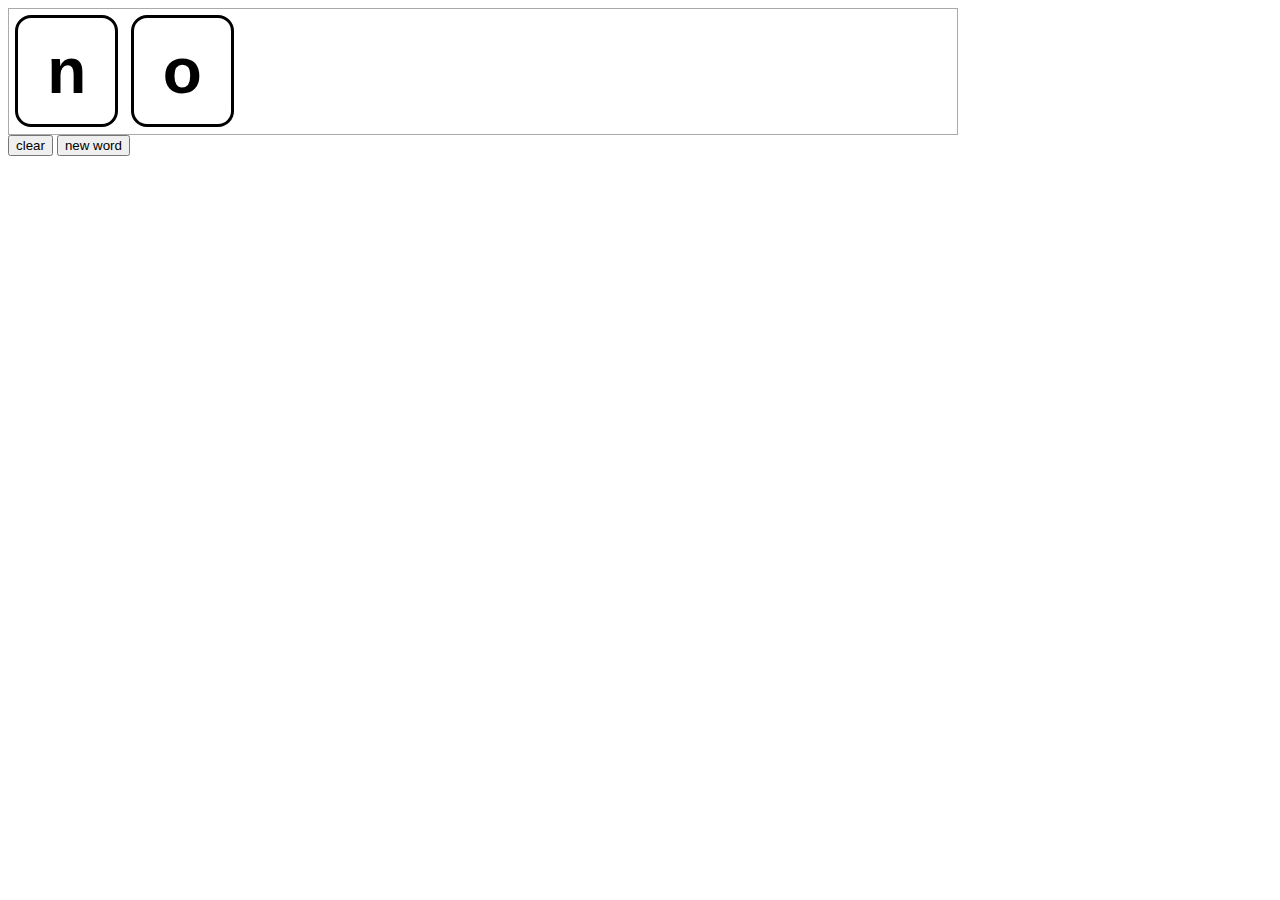
==== index.html @ a99ab145 "initial commit" ====
<!DOCTYPE html> 
<html lang="en">
	<head>
		<title>bejumble</title>
		<script src="lib/mootools-core-1.3-full-compat.js"></script>
		<script src="lib/mootools-more.js"></script>		
		<script src="lib/bejumble-core.js"></script>
		<link href="css/bejumble.css" rel="stylesheet" type="text/css">
		<script type="text/javascript">
			var bejumbler;
			window.addEvent('domready', function(){
				bejumbler = new Bejumble($('wordContainer'));
				bejumbler.newWord("test");
			});
		
		
		</script>
	</head>
	<body>
		<ul id="wordContainer" class="word">
			<li class="letter">P</li>
			<li class="letter">L</li>
			<li class="letter">A</li>
			<li class="letter">N</li>
			<li class="letter">T</li>
			<li class="clear"/>
			
		</ul>
		<button onclick="doclear();">clear</button>
		<button onclick="newWord();">new word</button>
	</body> 
</html>
---- css/bejumble.css ----
{
	margin:0;
	padding:0;
}
.word{
	text-align:center;
	width:75%;
	font-size: 4em;
	font-family: Century Gothic, sans-serif;
	font-weight:bolder;
	list-style-type:none;
	padding: 0em;
	border:1px solid #aaa;
	margin:0;
}
.word .letter{
	float:left;
	border:3px solid black;
	padding:.25em .45em;
	margin:.1em;
	border-radius: .25em;
}

.clear{
	clear:both;
}
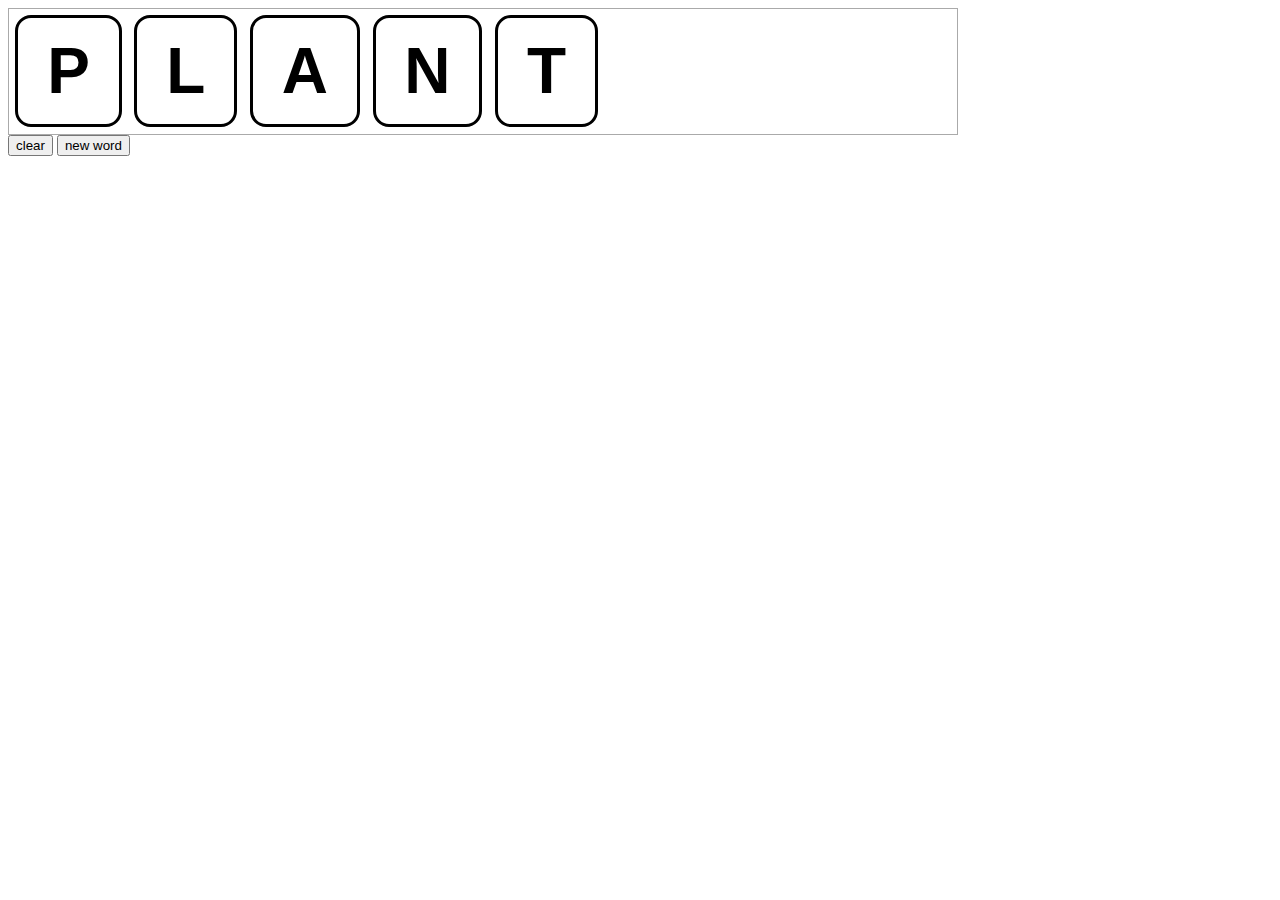
==== commit 86cfe2f4: "working abstracted object" ====
--- a/index.html
+++ b/index.html
@@ -7,10 +7,10 @@
 		<script src="lib/bejumble-core.js"></script>
 		<link href="css/bejumble.css" rel="stylesheet" type="text/css">
 		<script type="text/javascript">
-			var bejumbler;
+			var bejumble;
 			window.addEvent('domready', function(){
-				bejumbler = new Bejumble($('wordContainer'));
-				bejumbler.newWord("test");
+				bejumble = new Bejumble($('wordContainer'));
+				bejumble.newWord("PLANT");
 			});
 		
 		
@@ -18,12 +18,6 @@
 	</head>
 	<body>
 		<ul id="wordContainer" class="word">
-			<li class="letter">P</li>
-			<li class="letter">L</li>
-			<li class="letter">A</li>
-			<li class="letter">N</li>
-			<li class="letter">T</li>
-			<li class="clear"/>
 			
 		</ul>
 		<button onclick="doclear();">clear</button>
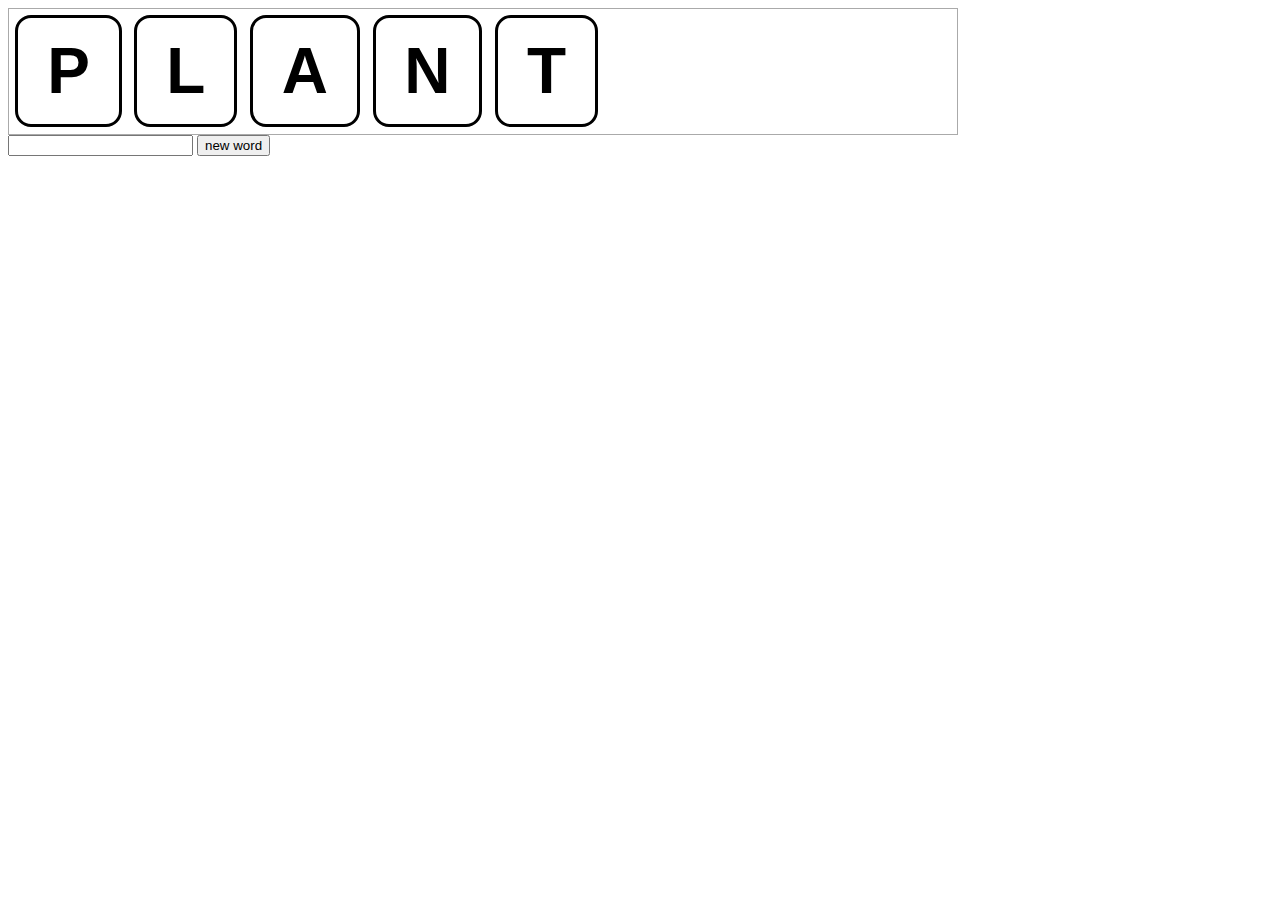
==== commit cd9464c3: "fixed bug in clear function and added dynamic ability to change word" ====
--- a/index.html
+++ b/index.html
@@ -12,15 +12,17 @@
 				bejumble = new Bejumble($('wordContainer'));
 				bejumble.newWord("PLANT");
 			});
-		
+			
+			function changeWord(){
+				bejumble.clear();
+				bejumble.newWord($('aWord').get('value'));
+			}
 		
 		</script>
 	</head>
 	<body>
-		<ul id="wordContainer" class="word">
-			
-		</ul>
-		<button onclick="doclear();">clear</button>
-		<button onclick="newWord();">new word</button>
+		<ul id="wordContainer" class="word"></ul>
+		<input type="text" id="aWord"/>
+		<button onclick="changeWord()">new word</button>
 	</body> 
 </html>--- a/css/bejumble.css
+++ b/css/bejumble.css
@@ -8,6 +8,7 @@
 	font-size: 4em;
 	font-family: Century Gothic, sans-serif;
 	font-weight:bolder;
+	text-transform: uppercase; 
 	list-style-type:none;
 	padding: 0em;
 	border:1px solid #aaa;
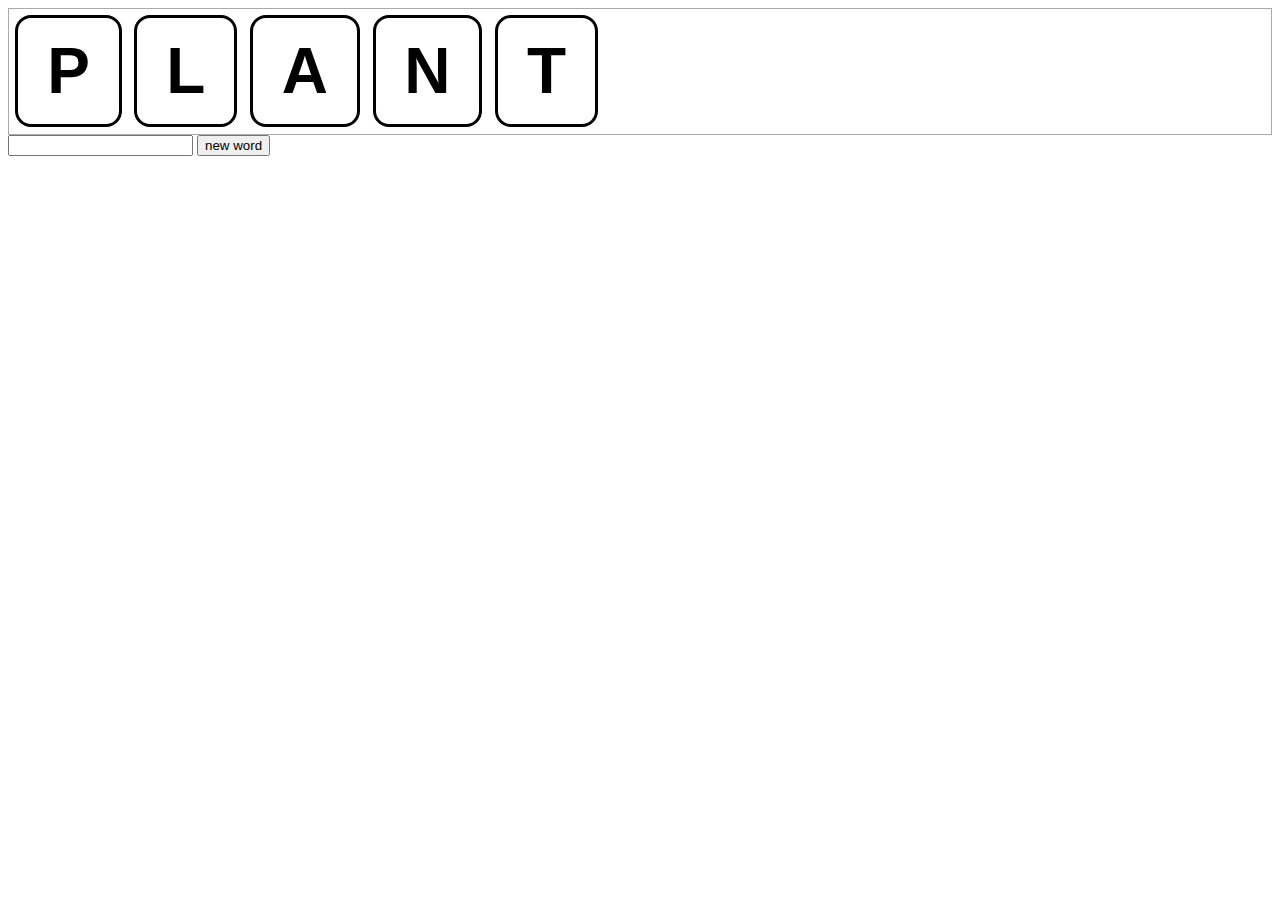
==== commit 0a4f1e1e: "building in events and word list object" ====
--- a/index.html
+++ b/index.html
@@ -1,24 +1,33 @@
 <!DOCTYPE html> 
 <html lang="en">
 	<head>
-		<title>bejumble</title>
+		<title>bejumble</title>		
+		<link href="css/bejumble.css" rel="stylesheet" type="text/css">
 		<script src="lib/mootools-core-1.3-full-compat.js"></script>
 		<script src="lib/mootools-more.js"></script>		
-		<script src="lib/bejumble-core.js"></script>
-		<link href="css/bejumble.css" rel="stylesheet" type="text/css">
+		<script src="lib/bejumble-core.js"></script>		
 		<script type="text/javascript">
 			var bejumble;
+			var wordlist;
 			window.addEvent('domready', function(){
+				wordlist = new WordList();
+				
 				bejumble = new Bejumble($('wordContainer'));
-				bejumble.newWord("PLANT");
+				bejumble.addEvent('word.correct', guessCorrect.bind(this));
+				bejumble.newWord(wordlist.get());
 			});
 			
 			function changeWord(){
 				bejumble.clear();
 				bejumble.newWord($('aWord').get('value'));
 			}
+			
+			function guessCorrect(){
+				console.log("Guess Correct!");
+				$('wordContainer').highlight('#00FF00');
+			}
 		
-		</script>
+		</script>		
 	</head>
 	<body>
 		<ul id="wordContainer" class="word"></ul>
--- a/css/bejumble.css
+++ b/css/bejumble.css
@@ -4,7 +4,6 @@
 }
 .word{
 	text-align:center;
-	width:75%;
 	font-size: 4em;
 	font-family: Century Gothic, sans-serif;
 	font-weight:bolder;
@@ -20,6 +19,7 @@
 	padding:.25em .45em;
 	margin:.1em;
 	border-radius: .25em;
+	-moz-border-radius:.25em;
 }
 
 .clear{
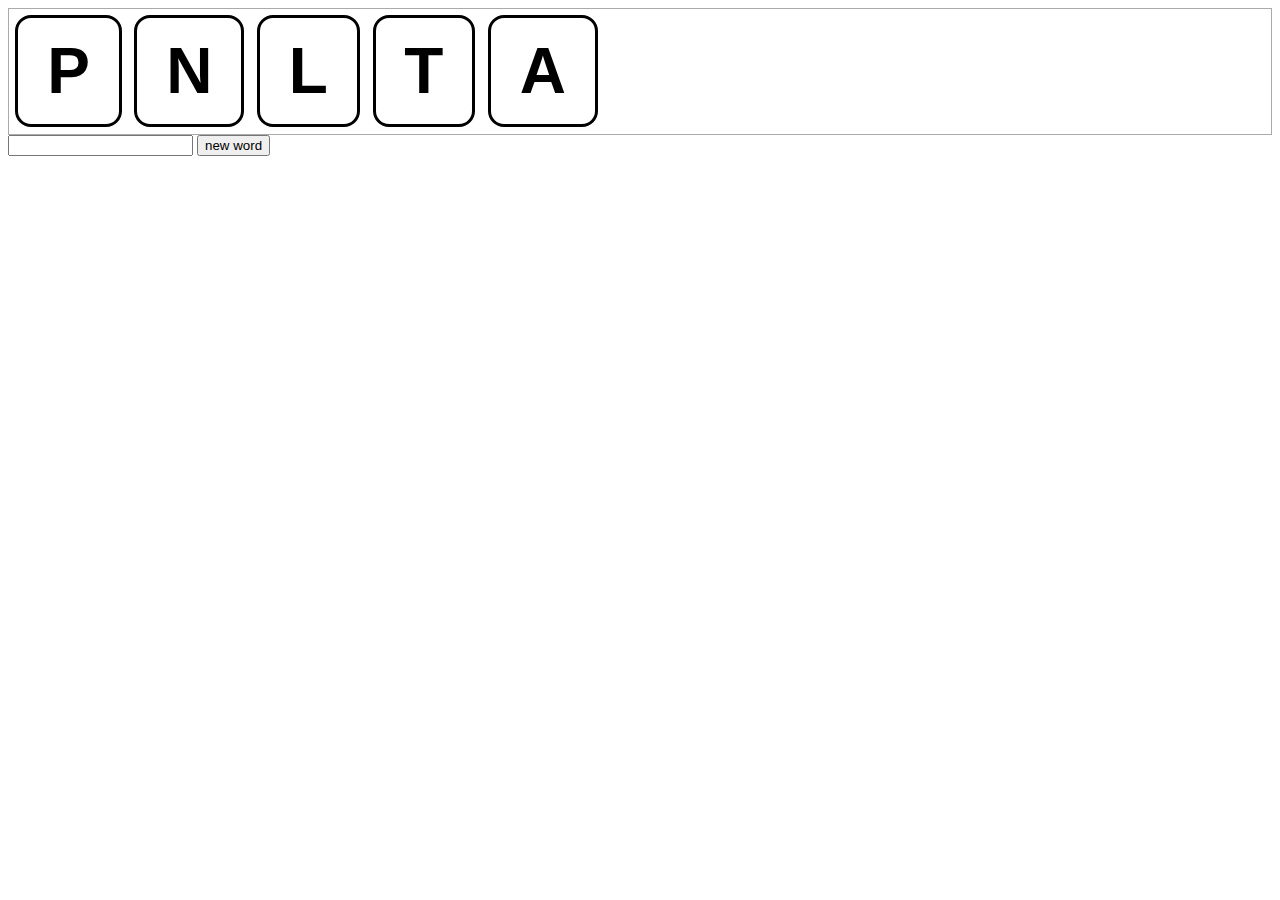
==== commit 1e5d5a6e: "scramble function completed" ====
--- a/index.html
+++ b/index.html
@@ -15,6 +15,7 @@
 				bejumble = new Bejumble($('wordContainer'));
 				bejumble.addEvent('word.correct', guessCorrect.bind(this));
 				bejumble.newWord(wordlist.get());
+				
 			});
 			
 			function changeWord(){
@@ -23,7 +24,7 @@
 			}
 			
 			function guessCorrect(){
-				console.log("Guess Correct!");
+				log("Guess Correct!");
 				$('wordContainer').highlight('#00FF00');
 			}
 		
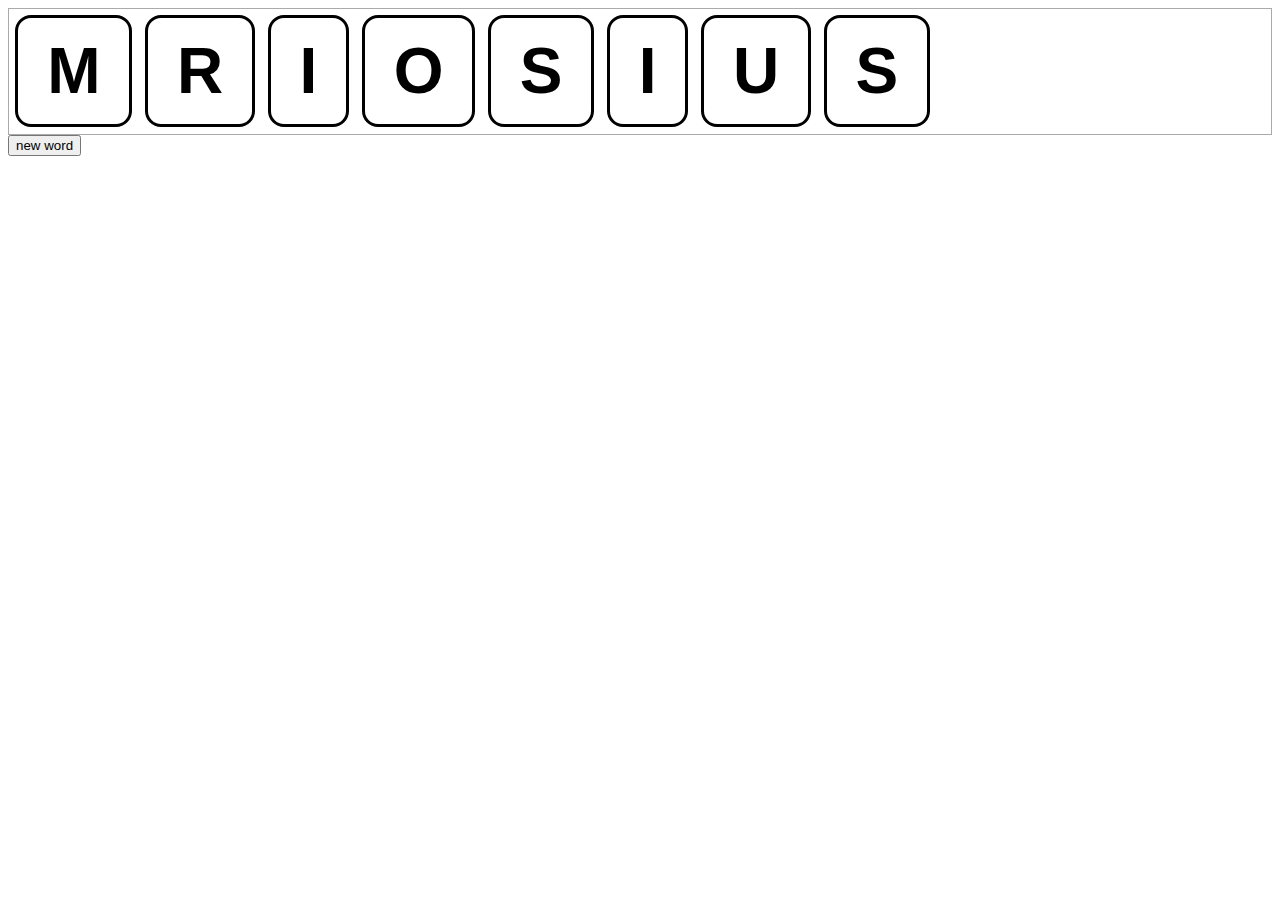
==== commit edfc02ee: "first functioning version of game" ====
--- a/index.html
+++ b/index.html
@@ -26,13 +26,19 @@
 			function guessCorrect(){
 				log("Guess Correct!");
 				$('wordContainer').highlight('#00FF00');
+				bejumble.clear();
+				bejumble.newWord(wordlist.get());
+			}
+			function showWord(){
+				alert(bejumble.show());
+				bejumble.clear();
+				bejumble.newWord(wordlist.get());
 			}
 		
 		</script>		
 	</head>
 	<body>
 		<ul id="wordContainer" class="word"></ul>
-		<input type="text" id="aWord"/>
-		<button onclick="changeWord()">new word</button>
+		<button onclick="showWord()">new word</button>
 	</body> 
 </html>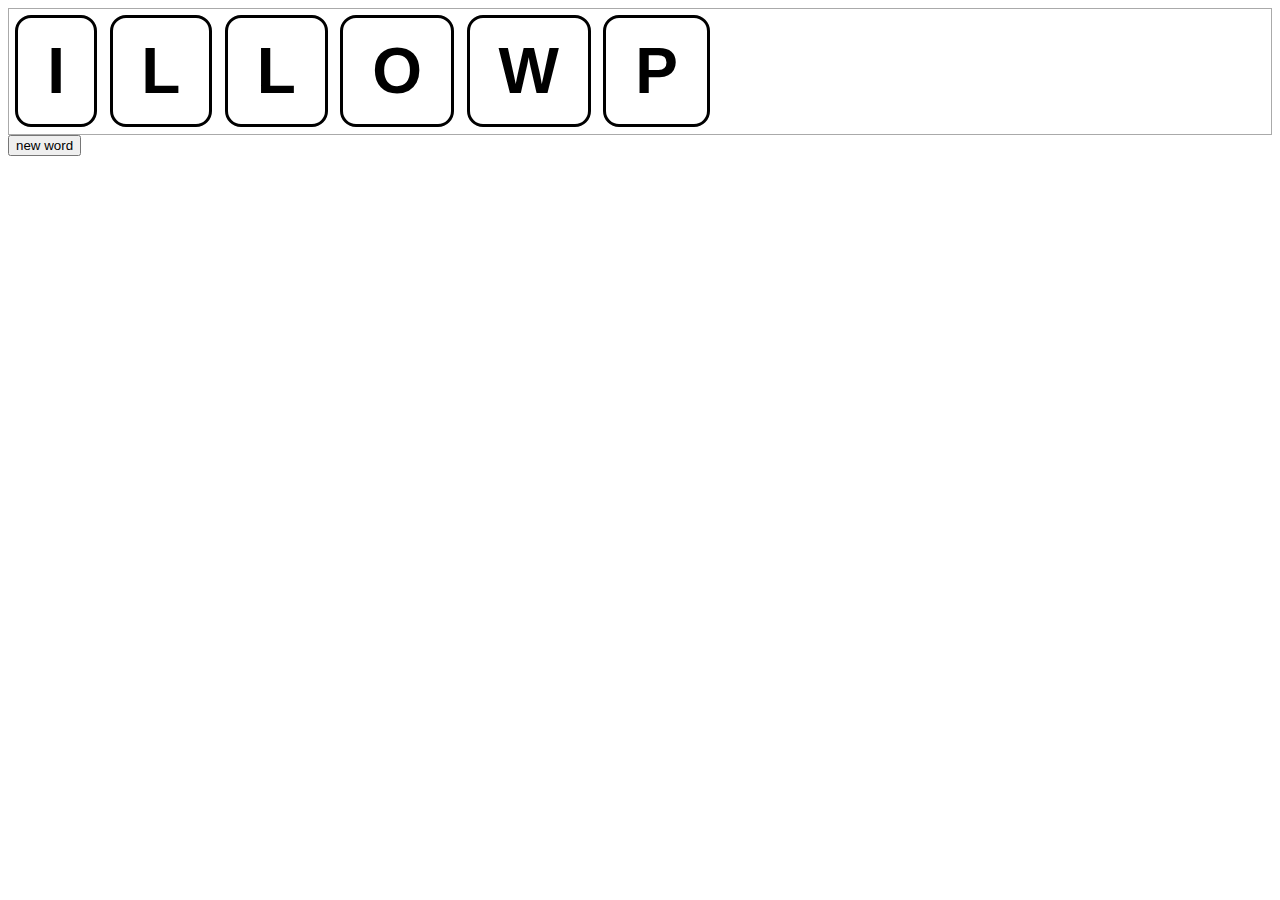
==== commit ff830254: "improved transition effects" ====
--- a/index.html
+++ b/index.html
@@ -25,10 +25,14 @@
 			
 			function guessCorrect(){
 				log("Guess Correct!");
-				$('wordContainer').highlight('#00FF00');
-				bejumble.clear();
-				bejumble.newWord(wordlist.get());
+				$$('.letter').highlight();
+				setTimeout(function newWord(){
+			      bejumble.clear();
+				   bejumble.newWord(wordlist.get());
+			   },500);				
 			}
+			
+			
 			function showWord(){
 				alert(bejumble.show());
 				bejumble.clear();
@@ -41,4 +45,4 @@
 		<ul id="wordContainer" class="word"></ul>
 		<button onclick="showWord()">new word</button>
 	</body> 
-</html>+</html>
